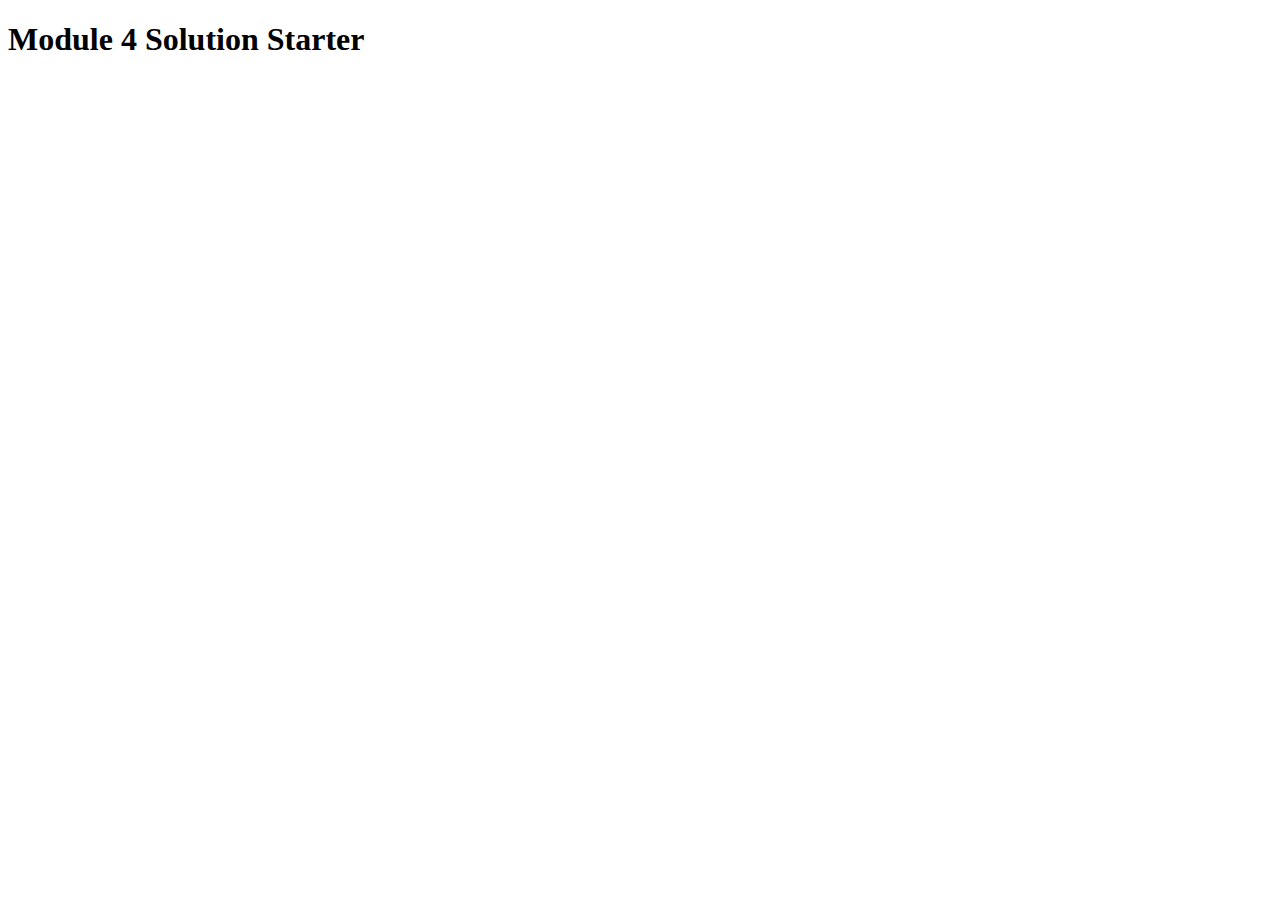
==== module4_solution/index.html @ d1ac0e58 "Add files via upload" ====
<!DOCTYPE html>
<html>
<head>
  <meta charset="utf-8">
  <title>Module 4 Solution Starter</title>
  <script>
    var names = [];
  </script>
  <script src="SpeakHello.js"></script>
  <script src="SpeakGoodBye.js"></script>
  <script src="script.js"></script>
</head>
<body>
  <h1>Module 4 Solution Starter</h1>
</body>
</html>
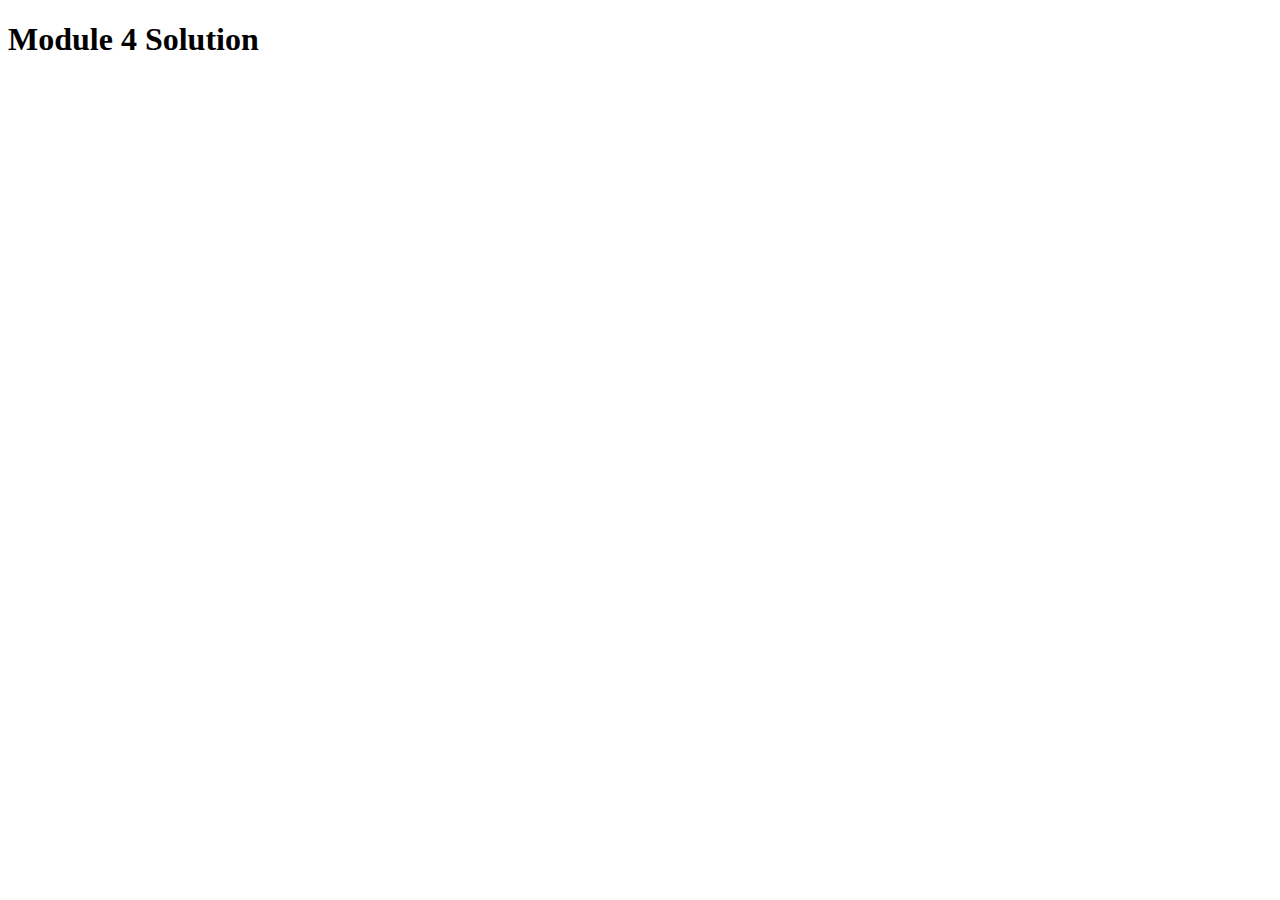
==== commit e1a6de4d: "Update index.html" ====
--- a/module4_solution/index.html
+++ b/module4_solution/index.html
@@ -4,13 +4,19 @@
   <meta charset="utf-8">
   <title>Module 4 Solution Starter</title>
   <script>
+    
+    
     var names = [];
+    
+    
   </script>
   <script src="SpeakHello.js"></script>
+  
   <script src="SpeakGoodBye.js"></script>
+  
   <script src="script.js"></script>
 </head>
 <body>
-  <h1>Module 4 Solution Starter</h1>
+  <h1>Module 4 Solution</h1>
 </body>
 </html>
